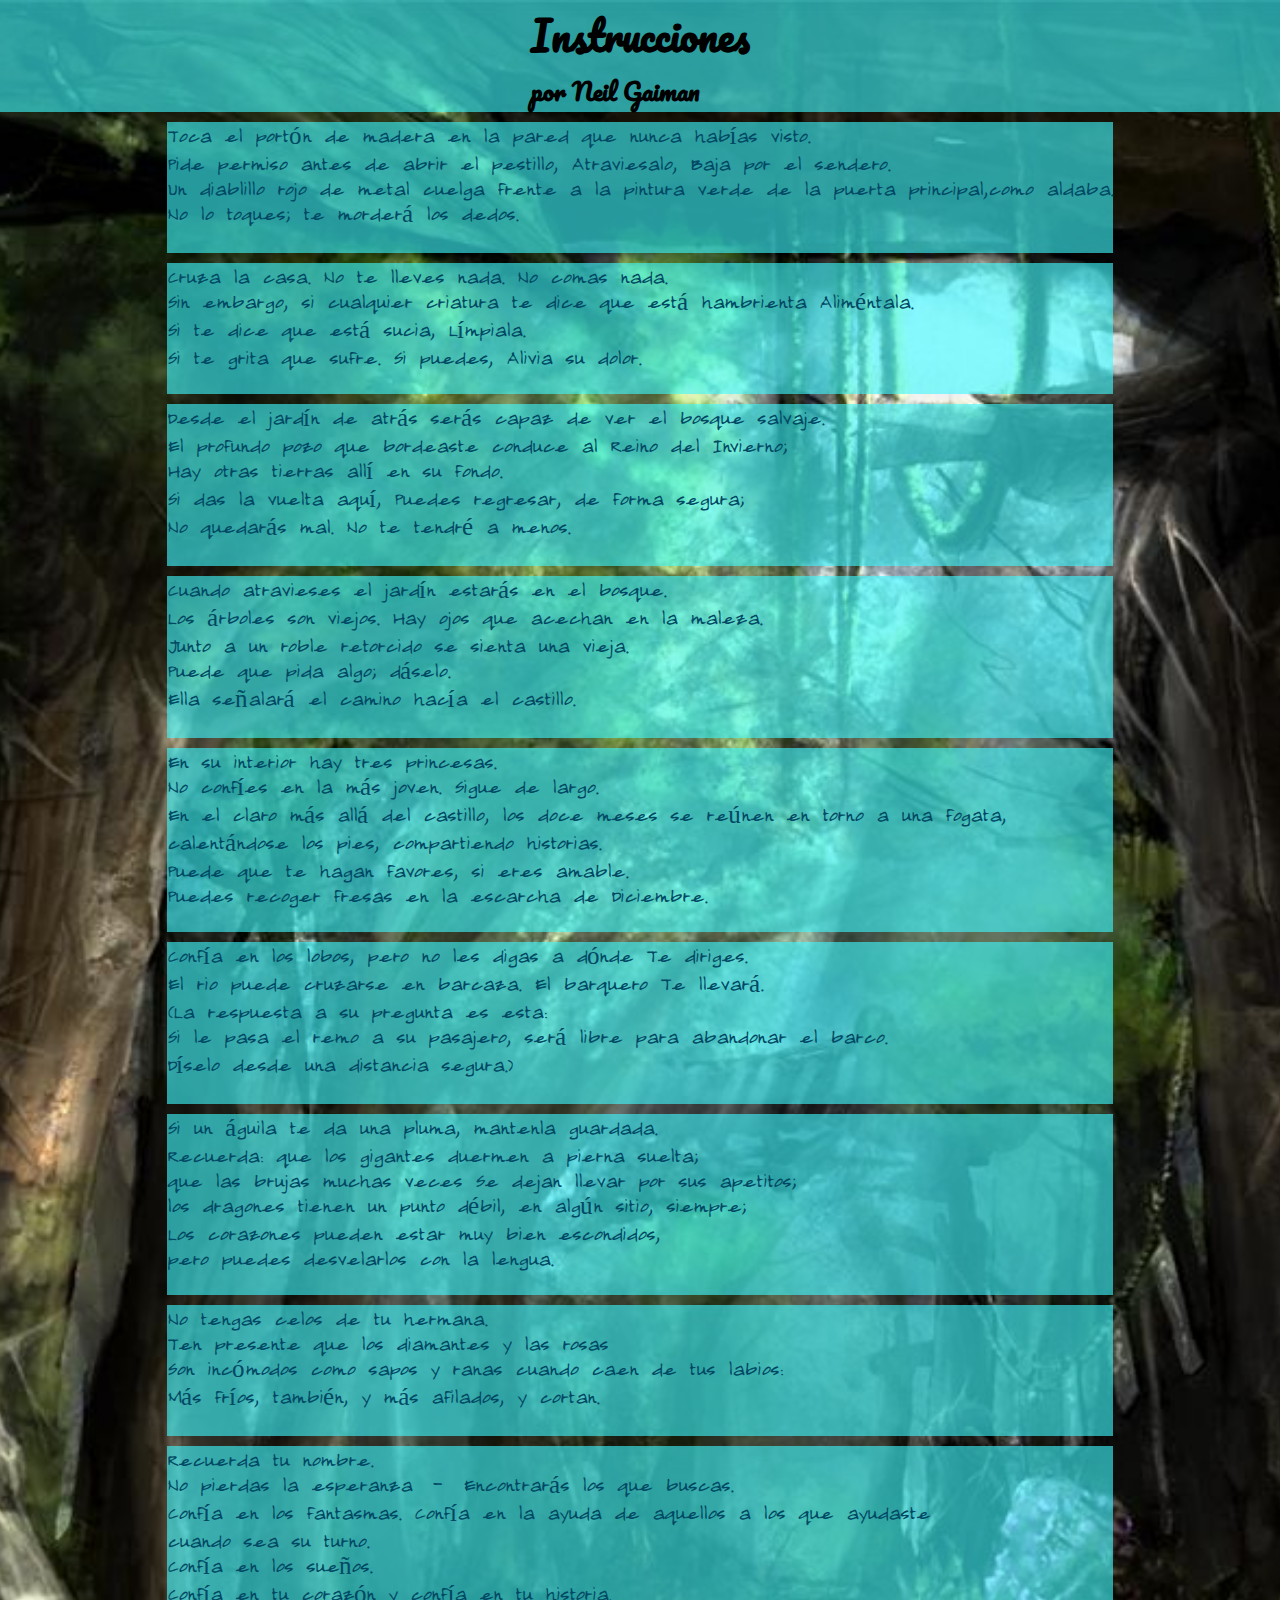
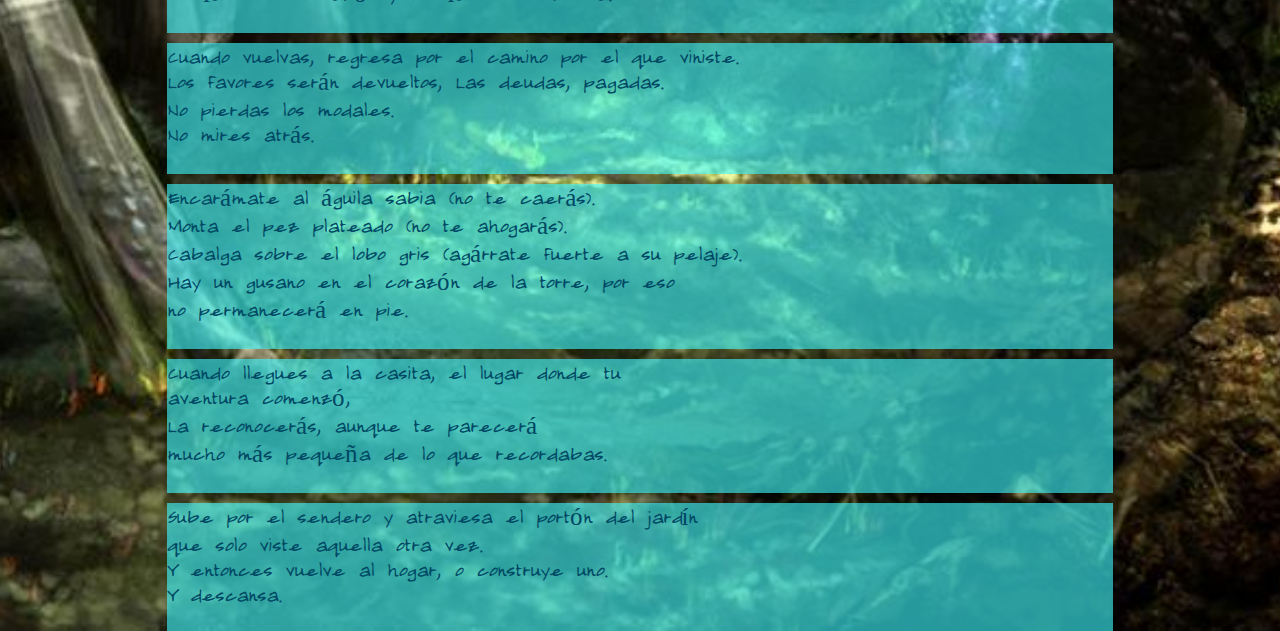
==== index.html @ 43f5af17 "Añade practica dos" ====
<!DOCTYPE html>
<html lang="es">
<head>
    <meta charset="UTF-8">
    <meta http-equiv="X-UA-Compatible" content="IE=edge">
    <meta name="viewport" content="width=device-width, initial-scale=1.0">
    <link rel="stylesheet" type="text/css" href="assets/css/stylesheet.css">
    <title>Practica Dos</title>
</head>
<body>
    <header>
        <div id="tituloPoema">
            <h1>Instrucciones</h1>
            <h2> por Neil Gaiman</h2>
        </div>
    </header>
<main>
    <section>
        <article>
            <pre class="estrofa">
Toca el portón de madera en la pared que nunca habías visto.
Pide permiso antes de abrir el pestillo, Atraviesalo, Baja por el sendero.
Un diablillo rojo de metal cuelga frente a la pintura verde de la puerta principal,como aldaba.
No lo toques; te morderá los dedos.
            </pre>
            <pre class="estrofa">
Cruza la casa. No te lleves nada. No comas nada.
Sin embargo, si cualquier criatura te dice que está hambrienta Aliméntala.
Si te dice que está sucia, Límpiala.
Si te grita que sufre. Si puedes, Alivia su dolor.
            </pre>
            <pre class="estrofa">
Desde el jardín de atrás serás capaz de ver el bosque salvaje.
El profundo pozo que bordeaste conduce al Reino del Invierno;
Hay otras tierras allí en su fondo.
Si das la vuelta aquí, Puedes regresar, de forma segura;
No quedarás mal. No te tendré a menos.
            </pre>
            <pre class="estrofa">
Cuando atravieses el jardín estarás en el bosque.
Los árboles son viejos. Hay ojos que acechan en la maleza.
Junto a un roble retorcido se sienta una vieja. 
Puede que pida algo; dáselo. 
Ella señalará el camino hacía el castillo.
            </pre>
            <pre class="estrofa">
En su interior hay tres princesas.
No confíes en la más joven. Sigue de largo.
En el claro más allá del castillo, los doce meses se reúnen en torno a una fogata,
calentándose los pies, compartiendo historias.
Puede que te hagan favores, si eres amable.
Puedes recoger fresas en la escarcha de Diciembre.
            </pre>
            <pre class="estrofa">
Confía en los lobos, pero no les digas a dónde Te diriges.
El rio puede cruzarse en barcaza. El barquero Te llevará.
(La respuesta a su pregunta es esta:
Si le pasa el remo a su pasajero, será libre para abandonar el barco.
Díselo desde una distancia segura.)
            </pre>
            <pre class="estrofa">
Si un águila te da una pluma, mantenla guardada.
Recuerda: que los gigantes duermen a pierna suelta; 
que las brujas muchas veces Se dejan llevar por sus apetitos;
los dragones tienen un punto débil, en algún sitio, siempre;
Los corazones pueden estar muy bien escondidos,
pero puedes desvelarlos con la lengua.
            </pre>
            <pre class="estrofa">
No tengas celos de tu hermana.
Ten presente que los diamantes y las rosas
Son incómodos como sapos y ranas cuando caen de tus labios:
Más fríos, también, y más afilados, y cortan.
            </pre>
            <pre class="estrofa">
Recuerda tu nombre.
No pierdas la esperanza – Encontrarás los que buscas.
Confía en los fantasmas. Confía en la ayuda de aquellos a los que ayudaste
cuando sea su turno.
Confía en los sueños.
Confía en tu corazón y confía en tu historia.
            </pre>
            <pre class="estrofa">
Cuando vuelvas, regresa por el camino por el que viniste.
Los favores serán devueltos, Las deudas, pagadas.
No pierdas los modales.
No mires atrás.
            </pre>
            <pre class="estrofa">
Encarámate al águila sabia (no te caerás).
Monta el pez plateado (no te ahogarás).
Cabalga sobre el lobo gris (agárrate fuerte a su pelaje).
Hay un gusano en el corazón de la torre, por eso
no permanecerá en pie.
            </pre>
            <pre class="estrofa">
Cuando llegues a la casita, el lugar donde tu
aventura comenzó,
La reconocerás, aunque te parecerá
mucho más pequeña de lo que recordabas.
            </pre>
            <pre class="estrofa">
Sube por el sendero y atraviesa el portón del jardín
que solo viste aquella otra vez.
Y entonces vuelve al hogar, o construye uno.
Y descansa.
            </pre>
        </article>
    </section>

</main>
   <audio autoplay src="assets/audio/fantasy background.mp3">
   </audio> 
</body>
</html>
---- assets/css/stylesheet.css ----
@import url('https://fonts.googleapis.com/css2?family=Long+Cang&family=Pacifico&display=swap');
/*Fuentes
    font-family: 'Long Cang', cursive;

    font-family: 'Pacifico', cursive;
*/
*{
    padding: 0;
    margin: 0;
    box-sizing: border-box;
}

body{
    background-image: url(../background_forest.jpg);
    background-size: cover;
    background-repeat: no-repeat;
    background-position: center;
    
}

header{
    height: auto;
    display: flex;
    flex-direction: column;
    align-items: center;
    background-color: rgba(61, 249, 255, 0.616);
}

h1, h2{
    font-family: 'Pacifico', cursive;
}

h1{
    font-size: 40px;
}

pre{
    font-family: 'Long Cang', cursive;
    font-size: larger;
}

main{
    padding: 0 80px 0 80px;
    display: flex;
    flex-direction: column;
    align-items: center;
}

article{
}

.estrofa{
    font-size: 25px;
    color: rgb(0, 72, 100);
    margin-top: 10px;
    background-color: rgba(61, 249, 255, 0.616) ;
    height: auto;
    
}
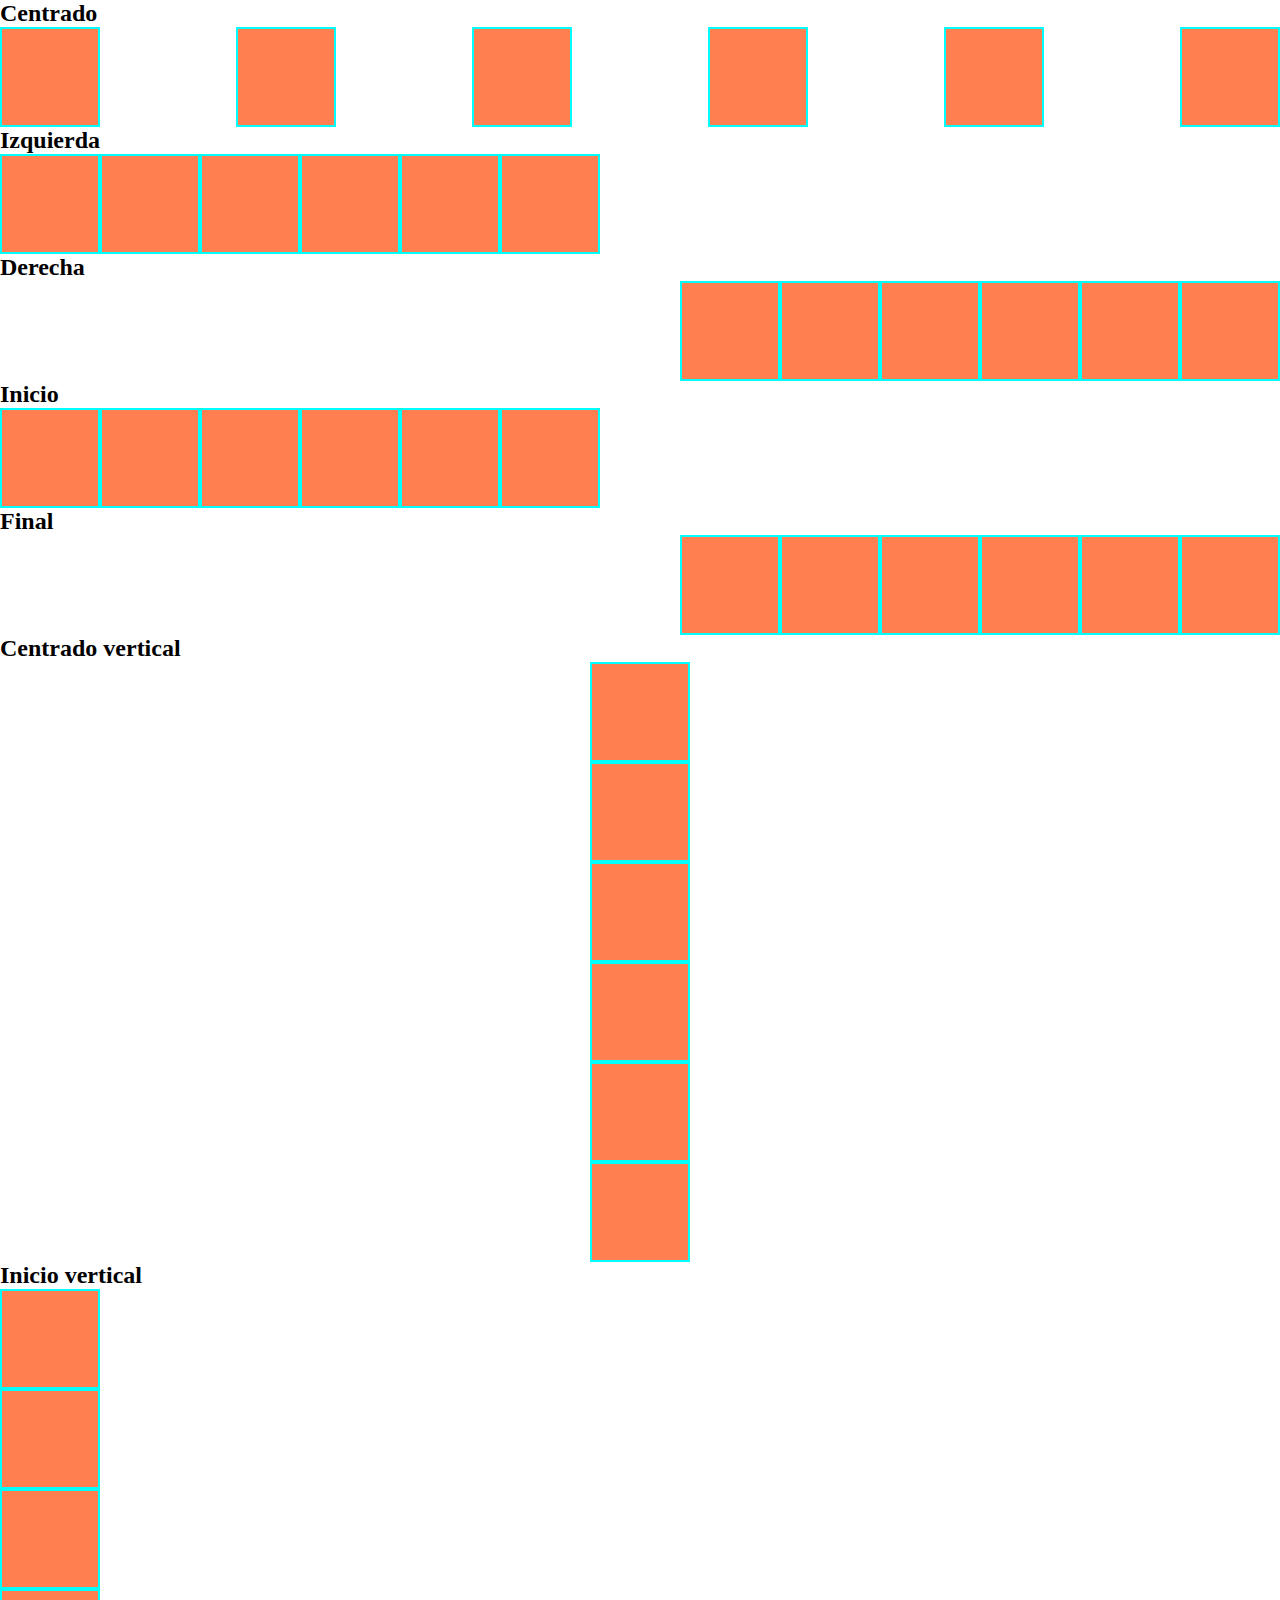
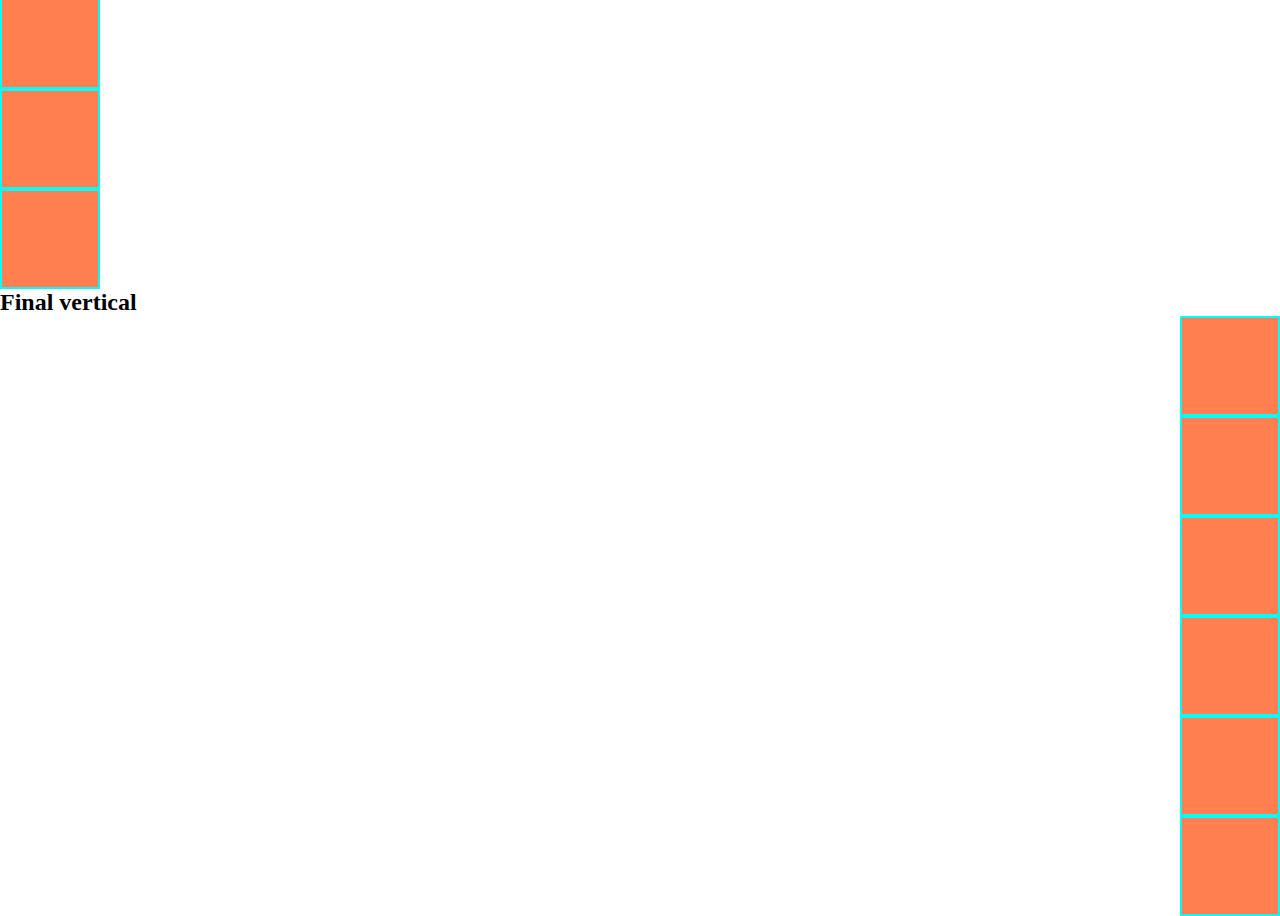
==== commit 30e25b80: "Añade practica tres" ====
--- a/index.html
+++ b/index.html
@@ -1,115 +1,84 @@
 <!DOCTYPE html>
-<html lang="es">
+<html lang="en">
 <head>
     <meta charset="UTF-8">
     <meta http-equiv="X-UA-Compatible" content="IE=edge">
     <meta name="viewport" content="width=device-width, initial-scale=1.0">
     <link rel="stylesheet" type="text/css" href="assets/css/stylesheet.css">
-    <title>Practica Dos</title>
+    <title>Document</title>
 </head>
 <body>
-    <header>
-        <div id="tituloPoema">
-            <h1>Instrucciones</h1>
-            <h2> por Neil Gaiman</h2>
-        </div>
-    </header>
-<main>
-    <section>
-        <article>
-            <pre class="estrofa">
-Toca el portón de madera en la pared que nunca habías visto.
-Pide permiso antes de abrir el pestillo, Atraviesalo, Baja por el sendero.
-Un diablillo rojo de metal cuelga frente a la pintura verde de la puerta principal,como aldaba.
-No lo toques; te morderá los dedos.
-            </pre>
-            <pre class="estrofa">
-Cruza la casa. No te lleves nada. No comas nada.
-Sin embargo, si cualquier criatura te dice que está hambrienta Aliméntala.
-Si te dice que está sucia, Límpiala.
-Si te grita que sufre. Si puedes, Alivia su dolor.
-            </pre>
-            <pre class="estrofa">
-Desde el jardín de atrás serás capaz de ver el bosque salvaje.
-El profundo pozo que bordeaste conduce al Reino del Invierno;
-Hay otras tierras allí en su fondo.
-Si das la vuelta aquí, Puedes regresar, de forma segura;
-No quedarás mal. No te tendré a menos.
-            </pre>
-            <pre class="estrofa">
-Cuando atravieses el jardín estarás en el bosque.
-Los árboles son viejos. Hay ojos que acechan en la maleza.
-Junto a un roble retorcido se sienta una vieja. 
-Puede que pida algo; dáselo. 
-Ella señalará el camino hacía el castillo.
-            </pre>
-            <pre class="estrofa">
-En su interior hay tres princesas.
-No confíes en la más joven. Sigue de largo.
-En el claro más allá del castillo, los doce meses se reúnen en torno a una fogata,
-calentándose los pies, compartiendo historias.
-Puede que te hagan favores, si eres amable.
-Puedes recoger fresas en la escarcha de Diciembre.
-            </pre>
-            <pre class="estrofa">
-Confía en los lobos, pero no les digas a dónde Te diriges.
-El rio puede cruzarse en barcaza. El barquero Te llevará.
-(La respuesta a su pregunta es esta:
-Si le pasa el remo a su pasajero, será libre para abandonar el barco.
-Díselo desde una distancia segura.)
-            </pre>
-            <pre class="estrofa">
-Si un águila te da una pluma, mantenla guardada.
-Recuerda: que los gigantes duermen a pierna suelta; 
-que las brujas muchas veces Se dejan llevar por sus apetitos;
-los dragones tienen un punto débil, en algún sitio, siempre;
-Los corazones pueden estar muy bien escondidos,
-pero puedes desvelarlos con la lengua.
-            </pre>
-            <pre class="estrofa">
-No tengas celos de tu hermana.
-Ten presente que los diamantes y las rosas
-Son incómodos como sapos y ranas cuando caen de tus labios:
-Más fríos, también, y más afilados, y cortan.
-            </pre>
-            <pre class="estrofa">
-Recuerda tu nombre.
-No pierdas la esperanza – Encontrarás los que buscas.
-Confía en los fantasmas. Confía en la ayuda de aquellos a los que ayudaste
-cuando sea su turno.
-Confía en los sueños.
-Confía en tu corazón y confía en tu historia.
-            </pre>
-            <pre class="estrofa">
-Cuando vuelvas, regresa por el camino por el que viniste.
-Los favores serán devueltos, Las deudas, pagadas.
-No pierdas los modales.
-No mires atrás.
-            </pre>
-            <pre class="estrofa">
-Encarámate al águila sabia (no te caerás).
-Monta el pez plateado (no te ahogarás).
-Cabalga sobre el lobo gris (agárrate fuerte a su pelaje).
-Hay un gusano en el corazón de la torre, por eso
-no permanecerá en pie.
-            </pre>
-            <pre class="estrofa">
-Cuando llegues a la casita, el lugar donde tu
-aventura comenzó,
-La reconocerás, aunque te parecerá
-mucho más pequeña de lo que recordabas.
-            </pre>
-            <pre class="estrofa">
-Sube por el sendero y atraviesa el portón del jardín
-que solo viste aquella otra vez.
-Y entonces vuelve al hogar, o construye uno.
-Y descansa.
-            </pre>
-        </article>
+    <h2>Centrado</h2>
+    <section class="flex flex-content flex-center">
+        <div class="box"></div>
+        <div class="box"></div>
+        <div class="box"></div>
+        <div class="box"></div>
+        <div class="box"></div>
+        <div class="box"></div>
     </section>
-
-</main>
-   <audio autoplay src="assets/audio/fantasy background.mp3">
-   </audio> 
+    <h2>Izquierda</h2>
+    <section class="flex flex-content flex-left">
+        <div class="box"></div>
+        <div class="box"></div>
+        <div class="box"></div>
+        <div class="box"></div>
+        <div class="box"></div>
+        <div class="box"></div>
+    </section>    
+    <h2>Derecha</h2>
+    <section class="flex flex-content flex-right">
+        <div class="box"></div>
+        <div class="box"></div>
+        <div class="box"></div>
+        <div class="box"></div>
+        <div class="box"></div>
+        <div class="box"></div>
+    </section>   
+    <h2>Inicio</h2>
+    <section class="flex flex-content flex-start">
+        <div class="box"></div>
+        <div class="box"></div>
+        <div class="box"></div>
+        <div class="box"></div>
+        <div class="box"></div>
+        <div class="box"></div>
+    </section>  
+    <h2>Final</h2>
+    <section class="flex flex-content flex-end">
+        <div class="box"></div>
+        <div class="box"></div>
+        <div class="box"></div>
+        <div class="box"></div>
+        <div class="box"></div>
+        <div class="box"></div>
+    </section>
+    <h2>Centrado vertical</h2>
+    <section class="flex flex-column align-center">
+        <div class="box"></div>
+        <div class="box"></div>
+        <div class="box"></div>
+        <div class="box"></div>
+        <div class="box"></div>
+        <div class="box"></div>
+    </section> 
+    <h2>Inicio vertical</h2>
+    <section class="flex flex-column aling-start">
+        <div class="box"></div>
+        <div class="box"></div>
+        <div class="box"></div>
+        <div class="box"></div>
+        <div class="box"></div>
+        <div class="box"></div>
+    </section>  
+    <h2>Final vertical</h2>
+    <section class="flex flex-column align-end">
+        <div class="box"></div>
+        <div class="box"></div>
+        <div class="box"></div>
+        <div class="box"></div>
+        <div class="box"></div>
+        <div class="box"></div>
+    </section>                   
 </body>
 </html>--- a/assets/css/stylesheet.css
+++ b/assets/css/stylesheet.css
@@ -1,61 +1,65 @@
-@import url('https://fonts.googleapis.com/css2?family=Long+Cang&family=Pacifico&display=swap');
-/*Fuentes
-    font-family: 'Long Cang', cursive;
-
-    font-family: 'Pacifico', cursive;
-*/
 *{
     padding: 0;
     margin: 0;
     box-sizing: border-box;
 }
 
-body{
-    background-image: url(../background_forest.jpg);
-    background-size: cover;
-    background-repeat: no-repeat;
-    background-position: center;
-    
+.container{
+    width: 100%;
+    height: auto;
+    margin-top: 20px;
+}   
+
+.flex{
+    display: flex;
 }
 
-header{
-    height: auto;
-    display: flex;
-    flex-direction: column;
-    align-items: center;
-    background-color: rgba(61, 249, 255, 0.616);
+.flex-content{
+    flex-direction: row;
 }
 
-h1, h2{
-    font-family: 'Pacifico', cursive;
+.flex-column{
+    flex-direction: column;
 }
 
-h1{
-    font-size: 40px;
+/*alineacion horizontal*/
+
+.flex-center{
+    justify-content: space-between;
 }
 
-pre{
-    font-family: 'Long Cang', cursive;
-    font-size: larger;
+.flex-right{
+    justify-content: right;
 }
 
-main{
-    padding: 0 80px 0 80px;
-    display: flex;
-    flex-direction: column;
+.flex-left{
+    justify-content: left;
+}
+
+.flex-start{
+    justify-content: start;
+}
+
+.flex-end{
+    justify-content: end;
+}
+
+/*alineacion vertical*/
+.aling-start{
+    align-items: flex-start;
+}
+
+.align-end{
+    align-items: flex-end;
+}
+
+.align-center{
     align-items: center;
 }
 
-article{
+.box{
+    width: 100px;
+    height: 100px;
+    border: cyan 2px solid;
+    background-color: coral;
 }
-
-.estrofa{
-    font-size: 25px;
-    color: rgb(0, 72, 100);
-    margin-top: 10px;
-    background-color: rgba(61, 249, 255, 0.616) ;
-    height: auto;
-    
-}
-
-
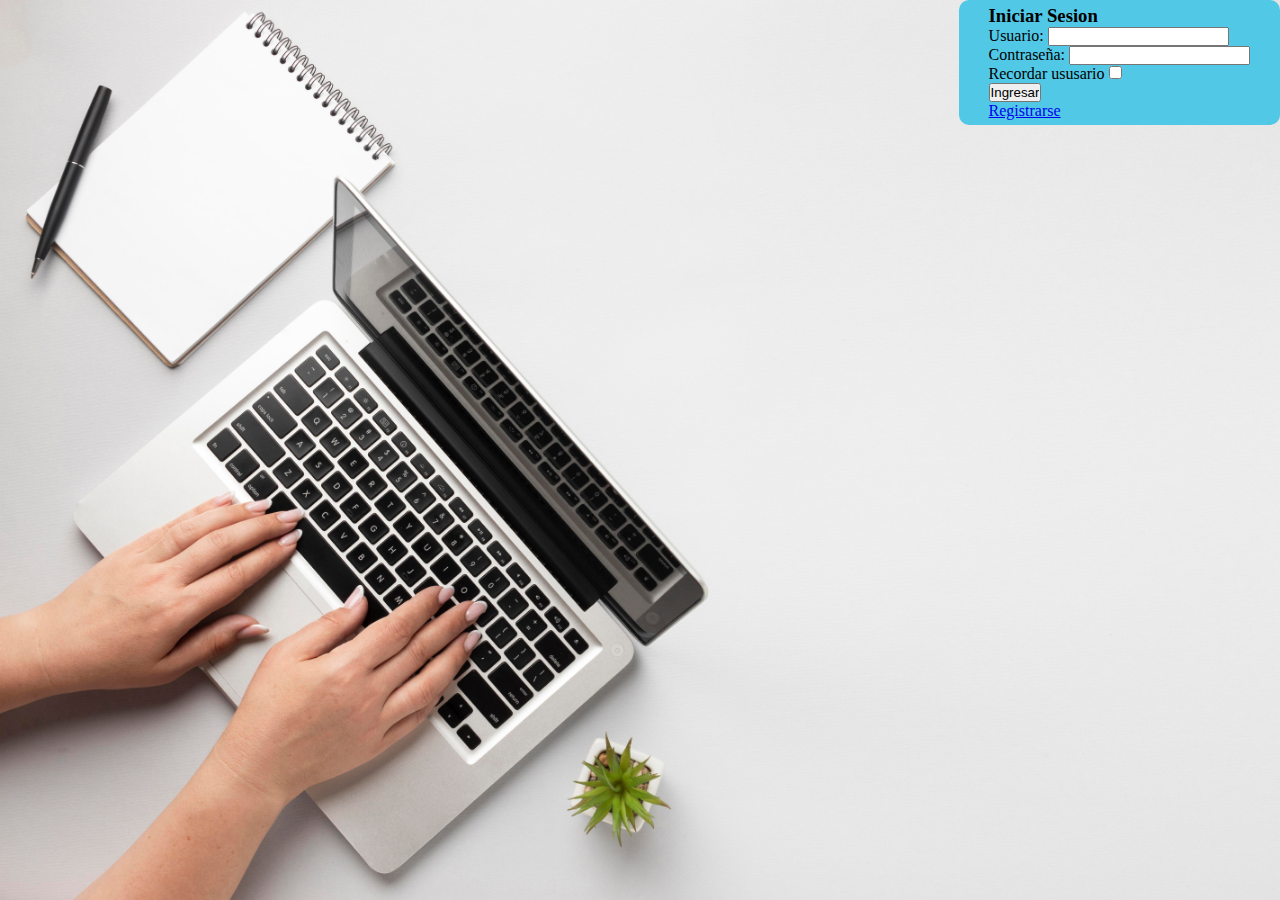
==== commit fe87de72: "Añade practica cuatro" ====
--- a/index.html
+++ b/index.html
@@ -1,84 +1,27 @@
 <!DOCTYPE html>
-<html lang="en">
+<html lang="es">
 <head>
     <meta charset="UTF-8">
     <meta http-equiv="X-UA-Compatible" content="IE=edge">
-    <meta name="viewport" content="width=device-width, initial-scale=1.0">
+    <meta name="viewport" content="width=<device-width>, initial-scale=1.0">
     <link rel="stylesheet" type="text/css" href="assets/css/stylesheet.css">
     <title>Document</title>
 </head>
 <body>
-    <h2>Centrado</h2>
-    <section class="flex flex-content flex-center">
-        <div class="box"></div>
-        <div class="box"></div>
-        <div class="box"></div>
-        <div class="box"></div>
-        <div class="box"></div>
-        <div class="box"></div>
-    </section>
-    <h2>Izquierda</h2>
-    <section class="flex flex-content flex-left">
-        <div class="box"></div>
-        <div class="box"></div>
-        <div class="box"></div>
-        <div class="box"></div>
-        <div class="box"></div>
-        <div class="box"></div>
-    </section>    
-    <h2>Derecha</h2>
-    <section class="flex flex-content flex-right">
-        <div class="box"></div>
-        <div class="box"></div>
-        <div class="box"></div>
-        <div class="box"></div>
-        <div class="box"></div>
-        <div class="box"></div>
-    </section>   
-    <h2>Inicio</h2>
-    <section class="flex flex-content flex-start">
-        <div class="box"></div>
-        <div class="box"></div>
-        <div class="box"></div>
-        <div class="box"></div>
-        <div class="box"></div>
-        <div class="box"></div>
-    </section>  
-    <h2>Final</h2>
-    <section class="flex flex-content flex-end">
-        <div class="box"></div>
-        <div class="box"></div>
-        <div class="box"></div>
-        <div class="box"></div>
-        <div class="box"></div>
-        <div class="box"></div>
-    </section>
-    <h2>Centrado vertical</h2>
-    <section class="flex flex-column align-center">
-        <div class="box"></div>
-        <div class="box"></div>
-        <div class="box"></div>
-        <div class="box"></div>
-        <div class="box"></div>
-        <div class="box"></div>
-    </section> 
-    <h2>Inicio vertical</h2>
-    <section class="flex flex-column aling-start">
-        <div class="box"></div>
-        <div class="box"></div>
-        <div class="box"></div>
-        <div class="box"></div>
-        <div class="box"></div>
-        <div class="box"></div>
-    </section>  
-    <h2>Final vertical</h2>
-    <section class="flex flex-column align-end">
-        <div class="box"></div>
-        <div class="box"></div>
-        <div class="box"></div>
-        <div class="box"></div>
-        <div class="box"></div>
-        <div class="box"></div>
-    </section>                   
+    <div id="iniciar" class="flex flex-column align-end">
+    <div class="container">
+        <h3>Iniciar Sesion</h3>
+        <form>
+            <label for="usuario">Usuario: </label>
+            <input type="text" name="usuario" id="usuario"><br>
+            <label for="contrasena">Contraseña: </label>
+            <input type="password" name="contrasena" id="contrasena"><br>
+            <label for="recordar">Recordar ususario</label>
+            <input type="checkbox" name="recordar" id="recordar" value="yes"><br>
+            <input type="submit" value="Ingresar"><br>
+            <p><a href="register.html">Registrarse</a></p>
+        </form>
+    </div>
+    </div>
 </body>
 </html>--- a/assets/css/stylesheet.css
+++ b/assets/css/stylesheet.css
@@ -4,17 +4,25 @@
     box-sizing: border-box;
 }
 
+#iniciar{
+    width: 100vw;
+    height: 100vh;
+    background-image: url(../img/top-view-person-writing-laptop-with-copy-space.jpg);
+    background-size: cover;
+}
+
 .container{
-    width: 100%;
+    background-color: rgb(81, 200, 230);
     height: auto;
-    margin-top: 20px;
-}   
-
+    width: max-content;
+    padding: 5px 30px 5px 30px;
+    border-radius: 10px;
+}
 .flex{
     display: flex;
 }
 
-.flex-content{
+.flex-row{
     flex-direction: row;
 }
 
@@ -55,11 +63,4 @@
 
 .align-center{
     align-items: center;
-}
-
-.box{
-    width: 100px;
-    height: 100px;
-    border: cyan 2px solid;
-    background-color: coral;
-}
+}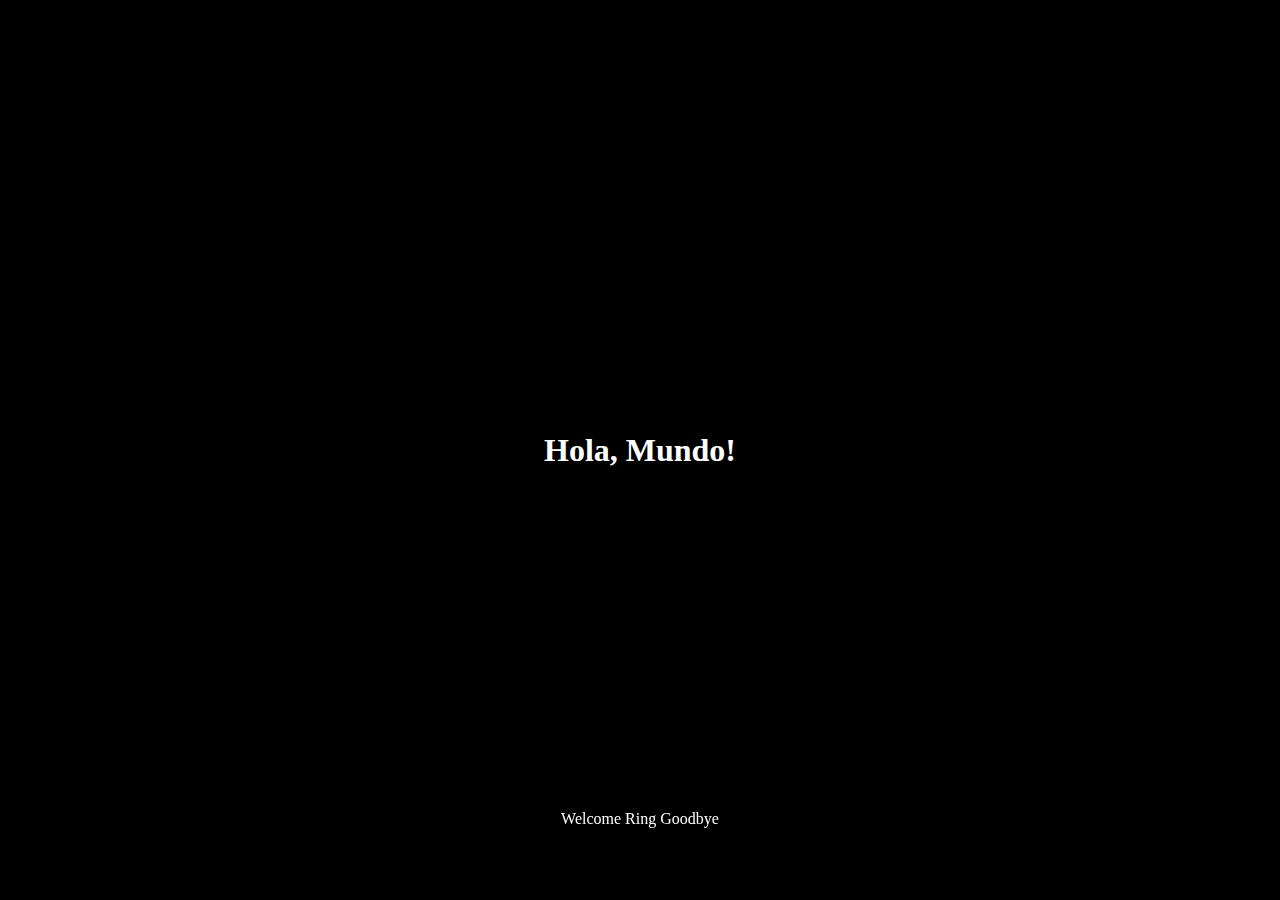
==== commit b3aa5f1f: "Añade practica cinco" ====
--- a/index.html
+++ b/index.html
@@ -1,27 +1,28 @@
 <!DOCTYPE html>
-<html lang="es">
+<html lang="en">
 <head>
     <meta charset="UTF-8">
     <meta http-equiv="X-UA-Compatible" content="IE=edge">
-    <meta name="viewport" content="width=<device-width>, initial-scale=1.0">
+    <meta name="viewport" content="width=device-width, initial-scale=1.0">
     <link rel="stylesheet" type="text/css" href="assets/css/stylesheet.css">
     <title>Document</title>
 </head>
 <body>
-    <div id="iniciar" class="flex flex-column align-end">
-    <div class="container">
-        <h3>Iniciar Sesion</h3>
-        <form>
-            <label for="usuario">Usuario: </label>
-            <input type="text" name="usuario" id="usuario"><br>
-            <label for="contrasena">Contraseña: </label>
-            <input type="password" name="contrasena" id="contrasena"><br>
-            <label for="recordar">Recordar ususario</label>
-            <input type="checkbox" name="recordar" id="recordar" value="yes"><br>
-            <input type="submit" value="Ingresar"><br>
-            <p><a href="register.html">Registrarse</a></p>
-        </form>
-    </div>
-    </div>
+    <main>
+        <section id="wellcomeSection">
+            <h1><span id="wellcomeH1-1">Hola, </span><span id="wellcomeH1-2">Mundo!</span></h1>
+        </section>
+        <section id="ring">
+            <div id="color"></div>
+            <div id="static"></div>
+        </section>
+    </main>
+    <nav>
+        <ul>
+            <li><a href="#wellcomeSection">Welcome</a></li>
+            <li><a href="#ring">Ring</a></li>
+            <li><a href="">Goodbye</a></li>
+        </ul>
+    </nav>
 </body>
 </html>--- a/assets/css/stylesheet.css
+++ b/assets/css/stylesheet.css
@@ -1,66 +1,90 @@
 *{
+    margin: 0;
     padding: 0;
-    margin: 0;
     box-sizing: border-box;
 }
 
-#iniciar{
+html{
+    scroll-behavior: smooth;
+}
+
+body{
+    overflow: hidden;
+}
+
+nav{
+    top: 90%;
+    width: 100%;
+    position: fixed;
+    z-index: 999999;
+    display: flex;
+    flex-direction: row;
+    justify-content: center;
+    align-items: center;
+}
+
+nav ul li{
+    display: inline-block;
+    list-style: none;
+}
+
+nav ul a {
+    color: white;
+    text-decoration: none;
+}
+main{
+    width: 300vw;
+    height: 100vh;
+    display: flex;
+    flex-direction: row;
+    overflow: hidden;
+}
+
+section{
     width: 100vw;
     height: 100vh;
-    background-image: url(../img/top-view-person-writing-laptop-with-copy-space.jpg);
-    background-size: cover;
+    background-color: black;
+    color: white;
+    display: flex;
+    flex-direction: column;
+    justify-content: center;
+    align-items: center;
 }
 
-.container{
-    background-color: rgb(81, 200, 230);
-    height: auto;
-    width: max-content;
-    padding: 5px 30px 5px 30px;
-    border-radius: 10px;
-}
-.flex{
-    display: flex;
+#wellcomeSection{
+    animation: sectionWellcome 2s;
 }
 
-.flex-row{
-    flex-direction: row;
+#wellcomeH1-1{
+    animation: wellcomeMessage 2s 3s;
 }
 
-.flex-column{
-    flex-direction: column;
+#wellcomeH1-2{
+    animation: wellcomeMessage 2s 4s;
 }
 
-/*alineacion horizontal*/
-
-.flex-center{
-    justify-content: space-between;
+#color{
+    width: 300px;
+    height: 300px;
+    background-image: linear-gradient(#87b046, #e38929, #ba2211, #1176ba, #1411ba);
 }
 
-.flex-right{
-    justify-content: right;
+@keyframes sectionWellcome{
+    from{
+        background-color: transparent;
+        height: 0vh;
+    }
+    to{
+        background-color: black;
+        height: 100vh;
+    }
 }
 
-.flex-left{
-    justify-content: left;
-}
-
-.flex-start{
-    justify-content: start;
-}
-
-.flex-end{
-    justify-content: end;
-}
-
-/*alineacion vertical*/
-.aling-start{
-    align-items: flex-start;
-}
-
-.align-end{
-    align-items: flex-end;
-}
-
-.align-center{
-    align-items: center;
+@keyframes wellcomeMessage{
+    from{
+        display: none;
+    }
+    to{
+        display: block;
+    }
 }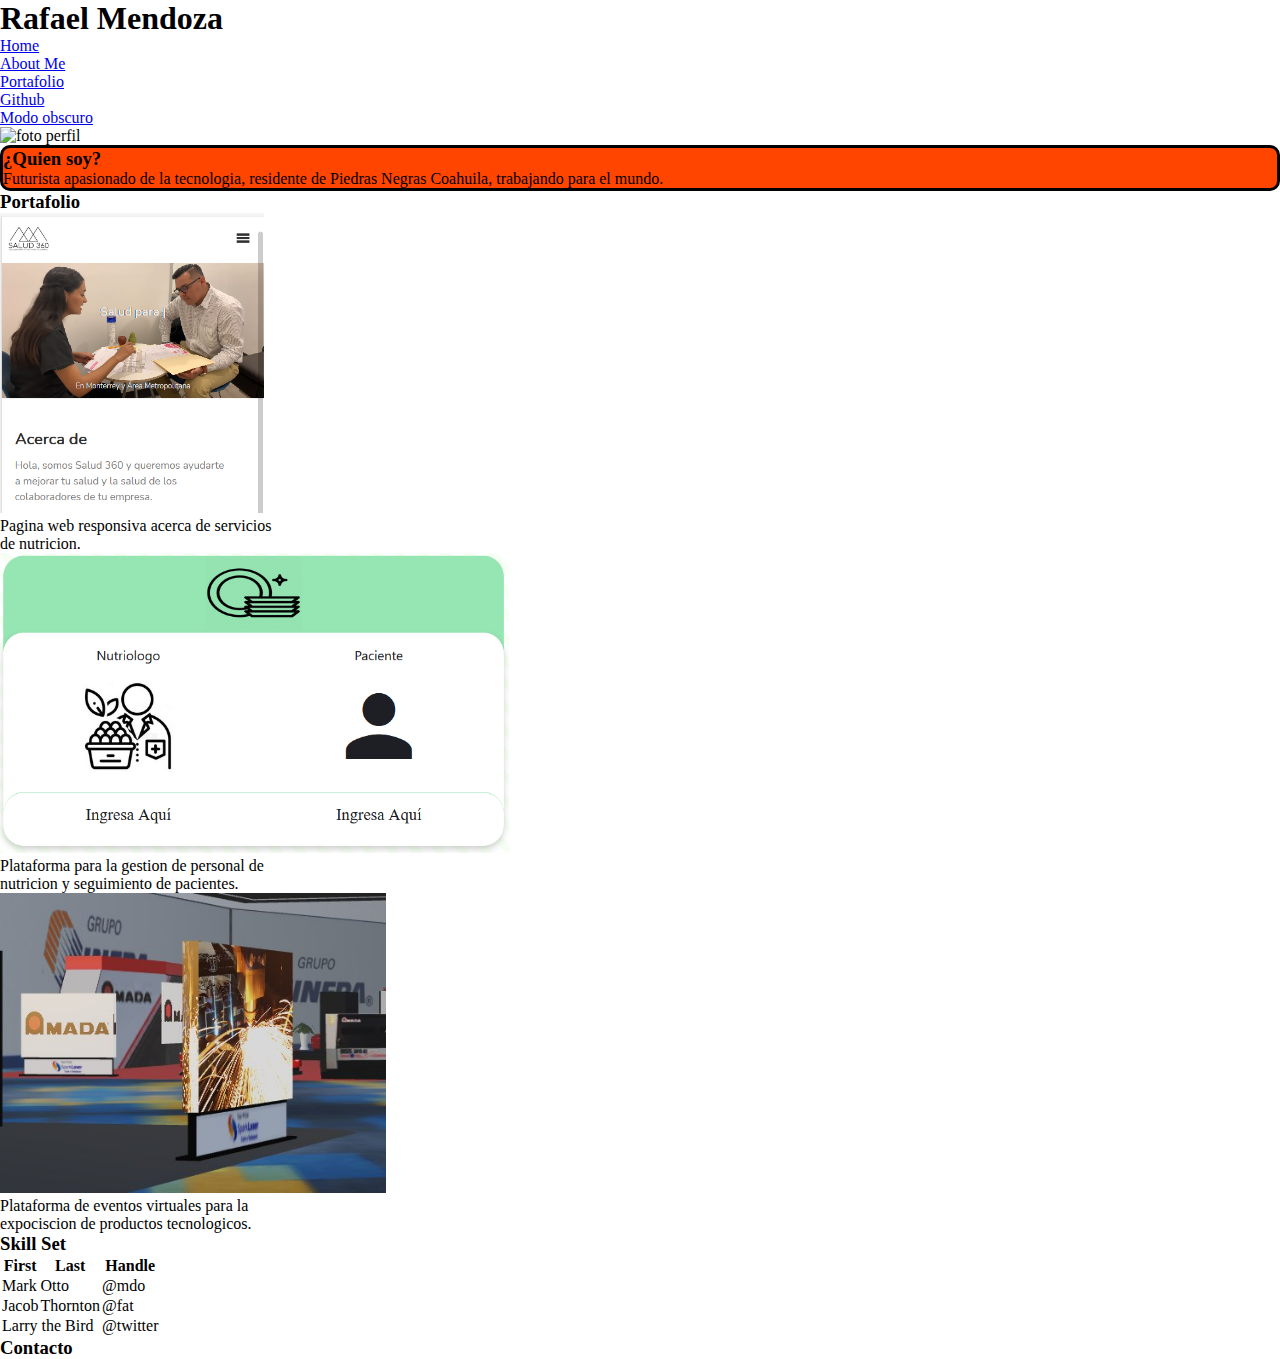
==== commit 1693177e: "Añade practica siete" ====
--- a/index.html
+++ b/index.html
@@ -4,25 +4,134 @@
     <meta charset="UTF-8">
     <meta http-equiv="X-UA-Compatible" content="IE=edge">
     <meta name="viewport" content="width=device-width, initial-scale=1.0">
-    <link rel="stylesheet" type="text/css" href="assets/css/stylesheet.css">
-    <title>Document</title>
+    <link rel="stylesheet" href="https://cdn.jsdelivr.net/npm/bootstrap@4.6.0/dist/css/bootstrap.min.css" integrity="sha384-B0vP5xmATw1+K9KRQjQERJvTumQW0nPEzvF6L/Z6nronJ3oUOFUFpCjEUQouq2+l" crossorigin="anonymous">
+    <link rel="stylesheet" href="assets/css/stylesheet.css">
+    <title>Portafolio Boostrap</title>
 </head>
 <body>
-    <main>
-        <section id="wellcomeSection">
-            <h1><span id="wellcomeH1-1">Hola, </span><span id="wellcomeH1-2">Mundo!</span></h1>
-        </section>
-        <section id="ring">
-            <div id="color"></div>
-            <div id="static"></div>
-        </section>
-    </main>
-    <nav>
-        <ul>
-            <li><a href="#wellcomeSection">Welcome</a></li>
-            <li><a href="#ring">Ring</a></li>
-            <li><a href="">Goodbye</a></li>
-        </ul>
-    </nav>
+    <header>
+        <div class="container-fluid bg-light">
+            <div class="row">
+                <div class="col text-secondary">
+                    <h1>Rafael Mendoza</h1>
+                </div>
+                <div class="col d-flex justify-content-end">
+
+                  <ul class="nav">
+                    <li class="nav-item">
+                      <a class="nav-link active" href="#">Home</a>
+                    </li>
+                    <li class="nav-item">
+                      <a class="nav-link" href="#">About Me</a>
+                    </li>
+                    <li class="nav-item">
+                      <a class="nav-link" href="#">Portafolio</a>
+                    </li>
+                    <li class="nav-item">
+                      <a class="nav-link" href="#" >Github</a>
+                    </li>
+                    <li class="nav-item">
+                      <a class="nav-link" href="#">Modo obscuro</a>
+                    </li>
+                  </ul>
+                </div>
+            </div>
+        </div>
+    </header>
+
+    <div class="container-fluid" id="welcome">
+      <div class="row">
+        <div class="col" id="aboutMe">
+          <div id="profilePic">
+            <img src="assets/img/profile.jpg" alt="foto perfil" width="300px" height="auto">
+          </div>
+          <div id="frase">
+            <h3>¿Quien soy?</h3>
+            <p>Futurista apasionado de la tecnologia, residente de Piedras Negras Coahuila, trabajando para el mundo.</p>
+          </div>
+        </div>
+      </div>
+        
+    </div>
+
+    <div class="container-fluid">
+      <div class="row">
+        <div class="col">
+          <h3>Portafolio</h3>
+          <div class="row" id="imgPortafolio">
+            <div class="col">
+              <div class="card" style="width: 18rem;">
+                <img src="assets/img/web_1.PNG" class="card-img-top" alt="..." id="portafolio1">
+                <div class="card-body">
+                  <p class="card-text">Pagina web responsiva acerca de servicios de nutricion.</p>
+                </div>
+              </div>
+            </div>
+            <div class="col">
+              <div class="card" style="width: 18rem;">
+                <img src="assets/img/nutri_1.PNG" class="card-img-top" alt="..." id="portafolio2">
+                <div class="card-body">
+                  <p class="card-text">Plataforma para la gestion de personal de nutricion y seguimiento de pacientes.</p>
+                </div>
+              </div>
+            </div>
+            <div class="col">
+              <div class="card" style="width: 18rem;">
+                <img src="assets/img/fuse_1.jpg" class="card-img-top" alt="..." id="portafolio3">
+                <div class="card-body">
+                  <p class="card-text">Plataforma de eventos virtuales para la expociscion de productos tecnologicos.</p>
+                </div>
+              </div>
+            </div>
+          </div>
+        </div>
+      </div>
+    </div>
+
+    <div class="container-fluid">
+      <div class="row">
+        <div class="col">
+          <h3>Skill Set</h3>
+          <table class="table table-striped table-hover">
+            <thead>
+              <tr>
+                <th scope="col">First</th>
+                <th scope="col">Last</th>
+                <th scope="col">Handle</th>
+              </tr>
+            </thead>
+            <tbody>
+              <tr>
+                <td>Mark</td>
+                <td>Otto</td>
+                <td>@mdo</td>
+              </tr>
+              <tr>
+                <td>Jacob</td>
+                <td>Thornton</td>
+                <td>@fat</td>
+              </tr>
+              <tr>
+                <td colspan="2">Larry the Bird</td>
+                <td>@twitter</td>
+              </tr>
+            </tbody>
+          </table>
+        </div>
+      </div>
+    </div>
+
+    <div class="container-fluid">
+      <div class="row">
+        <div class="col">
+          <h3>Contacto</h3>
+        </div>
+      </div>
+    </div>
+
+    
+    <script src="https://code.jquery.com/jquery-3.5.1.slim.min.js" integrity="sha384-DfXdz2htPH0lsSSs5nCTpuj/zy4C+OGpamoFVy38MVBnE+IbbVYUew+OrCXaRkfj" crossorigin="anonymous"></script>
+    <script src="https://cdn.jsdelivr.net/npm/bootstrap@4.6.0/dist/js/bootstrap.bundle.min.js" integrity="sha384-Piv4xVNRyMGpqkS2by6br4gNJ7DXjqk09RmUpJ8jgGtD7zP9yug3goQfGII0yAns" crossorigin="anonymous"></script>    
+    <script src="assets/js/app.js"></script>
 </body>
 </html>--- a/assets/css/stylesheet.css
+++ b/assets/css/stylesheet.css
@@ -1,6 +1,6 @@
 *{
+    padding: 0;
     margin: 0;
-    padding: 0;
     box-sizing: border-box;
 }
 
@@ -8,83 +8,40 @@
     scroll-behavior: smooth;
 }
 
-body{
-    overflow: hidden;
+.nav a:hover{
+    background-color: rgb(34, 216, 216);
 }
 
-nav{
-    top: 90%;
-    width: 100%;
-    position: fixed;
-    z-index: 999999;
-    display: flex;
-    flex-direction: row;
-    justify-content: center;
-    align-items: center;
+
+
+#welcome{
+    background-image: url(../img/space_background.jpg);
+    background-size: cover;
+    background-repeat: no-repeat;
+    background-position: center;
+    background-attachment: fixed;
 }
 
-nav ul li{
-    display: inline-block;
-    list-style: none;
+#imgPortafolio img{
+height: 300px;
 }
 
-nav ul a {
-    color: white;
-    text-decoration: none;
-}
-main{
-    width: 300vw;
-    height: 100vh;
-    display: flex;
-    flex-direction: row;
-    overflow: hidden;
+#frase{
+    background-color: orangered;
+    border: 3px solid;
+    border-radius: 10px;
 }
 
-section{
-    width: 100vw;
-    height: 100vh;
-    background-color: black;
-    color: white;
-    display: flex;
-    flex-direction: column;
-    justify-content: center;
-    align-items: center;
+#portafolio1{
+    animation: pagWeb 10s infinite;
 }
 
-#wellcomeSection{
-    animation: sectionWellcome 2s;
+#portafolio2{
+
+    animation: ntrWeb 10s 3s infinite;
+
 }
 
-#wellcomeH1-1{
-    animation: wellcomeMessage 2s 3s;
+#portafolio3{
+    animation: fuse 10s 1s infinite;
 }
-
-#wellcomeH1-2{
-    animation: wellcomeMessage 2s 4s;
-}
-
-#color{
-    width: 300px;
-    height: 300px;
-    background-image: linear-gradient(#87b046, #e38929, #ba2211, #1176ba, #1411ba);
-}
-
-@keyframes sectionWellcome{
-    from{
-        background-color: transparent;
-        height: 0vh;
-    }
-    to{
-        background-color: black;
-        height: 100vh;
-    }
-}
-
-@keyframes wellcomeMessage{
-    from{
-        display: none;
-    }
-    to{
-        display: block;
-    }
-}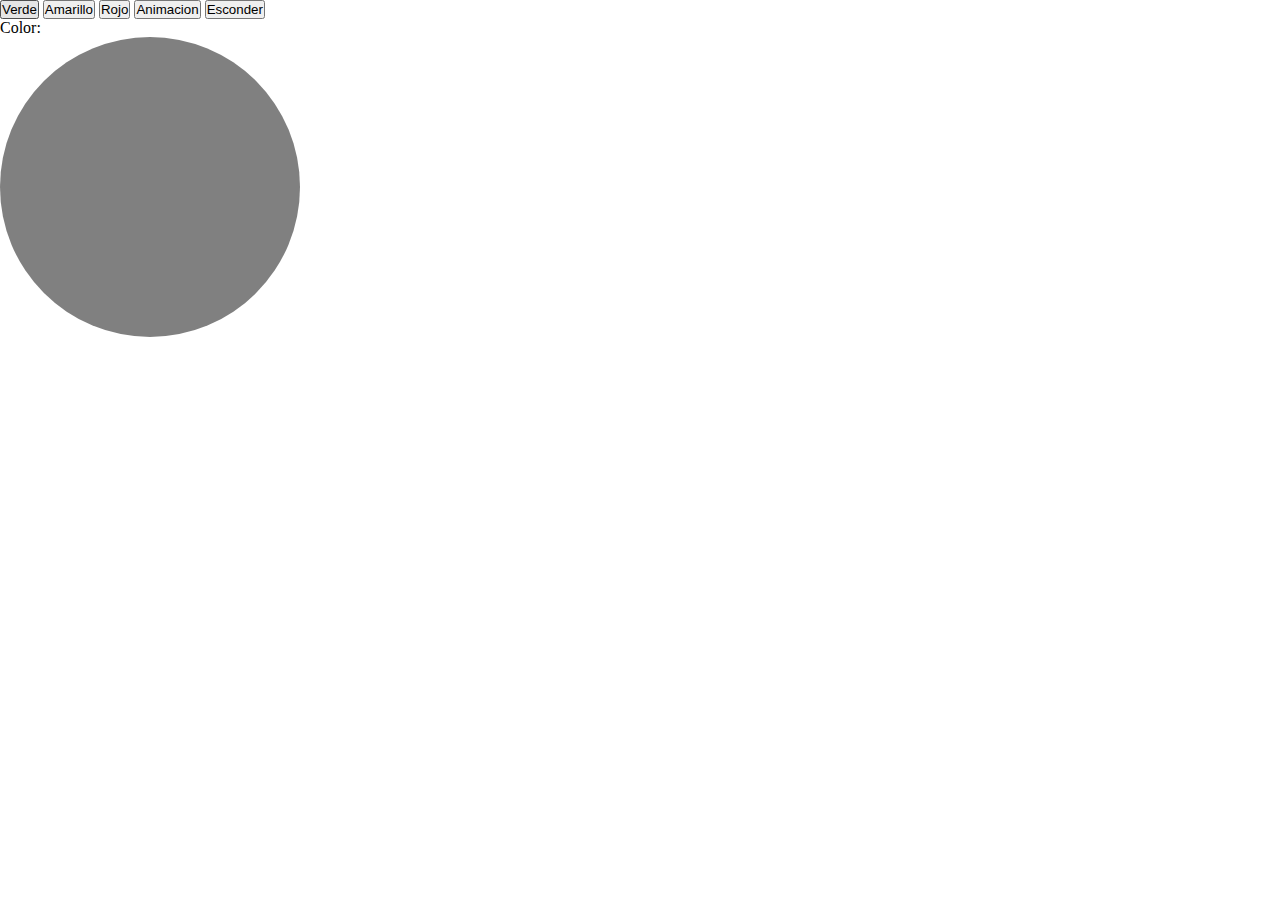
==== commit 5be41700: "Añade practica ocho" ====
--- a/index.html
+++ b/index.html
@@ -1,137 +1,39 @@
 <!DOCTYPE html>
 <html lang="en">
+ 
 <head>
     <meta charset="UTF-8">
     <meta http-equiv="X-UA-Compatible" content="IE=edge">
     <meta name="viewport" content="width=device-width, initial-scale=1.0">
     <link rel="stylesheet" href="https://cdn.jsdelivr.net/npm/bootstrap@4.6.0/dist/css/bootstrap.min.css" integrity="sha384-B0vP5xmATw1+K9KRQjQERJvTumQW0nPEzvF6L/Z6nronJ3oUOFUFpCjEUQouq2+l" crossorigin="anonymous">
-    <link rel="stylesheet" href="assets/css/stylesheet.css">
-    <title>Portafolio Boostrap</title>
+    <link rel="stylesheet" type="text/css" href="assets/css/stylesheet.css">
+    <title>Document</title>
 </head>
+ 
 <body>
-    <header>
-        <div class="container-fluid bg-light">
-            <div class="row">
-                <div class="col text-secondary">
-                    <h1>Rafael Mendoza</h1>
-                </div>
-                <div class="col d-flex justify-content-end">
-
-                  <ul class="nav">
-                    <li class="nav-item">
-                      <a class="nav-link active" href="#">Home</a>
-                    </li>
-                    <li class="nav-item">
-                      <a class="nav-link" href="#">About Me</a>
-                    </li>
-                    <li class="nav-item">
-                      <a class="nav-link" href="#">Portafolio</a>
-                    </li>
-                    <li class="nav-item">
-                      <a class="nav-link" href="#" >Github</a>
-                    </li>
-                    <li class="nav-item">
-                      <a class="nav-link" href="#">Modo obscuro</a>
-                    </li>
-                  </ul>
-                </div>
+ 
+    <div class="container mt-5">
+        <div class="row">
+            <div class="col">
+ 
+                <button id="verde" type="button" class="btn btn-outline-success">Verde</button>
+                <button id="amarillo" type="button" class="btn btn-outline-warning">Amarillo</button>
+                <button id="rojo" type="button" class="btn btn-outline-danger">Rojo</button>
+                <button id="animation" type="button" class="btn btn-outline-info">Animacion</button>
+                <button id="toggle" type="button">Esconder</button>
+ 
+            </div>
+            <div class="col">
+                <p class="display-1">Color:</p>
+                <div id="color" class="bg-start"></div>
             </div>
         </div>
-    </header>
-
-    <div class="container-fluid" id="welcome">
-      <div class="row">
-        <div class="col" id="aboutMe">
-          <div id="profilePic">
-            <img src="assets/img/profile.jpg" alt="foto perfil" width="300px" height="auto">
-          </div>
-          <div id="frase">
-            <h3>¿Quien soy?</h3>
-            <p>Futurista apasionado de la tecnologia, residente de Piedras Negras Coahuila, trabajando para el mundo.</p>
-          </div>
-        </div>
-      </div>
-        
     </div>
-
-    <div class="container-fluid">
-      <div class="row">
-        <div class="col">
-          <h3>Portafolio</h3>
-          <div class="row" id="imgPortafolio">
-            <div class="col">
-              <div class="card" style="width: 18rem;">
-                <img src="assets/img/web_1.PNG" class="card-img-top" alt="..." id="portafolio1">
-                <div class="card-body">
-                  <p class="card-text">Pagina web responsiva acerca de servicios de nutricion.</p>
-                </div>
-              </div>
-            </div>
-            <div class="col">
-              <div class="card" style="width: 18rem;">
-                <img src="assets/img/nutri_1.PNG" class="card-img-top" alt="..." id="portafolio2">
-                <div class="card-body">
-                  <p class="card-text">Plataforma para la gestion de personal de nutricion y seguimiento de pacientes.</p>
-                </div>
-              </div>
-            </div>
-            <div class="col">
-              <div class="card" style="width: 18rem;">
-                <img src="assets/img/fuse_1.jpg" class="card-img-top" alt="..." id="portafolio3">
-                <div class="card-body">
-                  <p class="card-text">Plataforma de eventos virtuales para la expociscion de productos tecnologicos.</p>
-                </div>
-              </div>
-            </div>
-          </div>
-        </div>
-      </div>
-    </div>
-
-    <div class="container-fluid">
-      <div class="row">
-        <div class="col">
-          <h3>Skill Set</h3>
-          <table class="table table-striped table-hover">
-            <thead>
-              <tr>
-                <th scope="col">First</th>
-                <th scope="col">Last</th>
-                <th scope="col">Handle</th>
-              </tr>
-            </thead>
-            <tbody>
-              <tr>
-                <td>Mark</td>
-                <td>Otto</td>
-                <td>@mdo</td>
-              </tr>
-              <tr>
-                <td>Jacob</td>
-                <td>Thornton</td>
-                <td>@fat</td>
-              </tr>
-              <tr>
-                <td colspan="2">Larry the Bird</td>
-                <td>@twitter</td>
-              </tr>
-            </tbody>
-          </table>
-        </div>
-      </div>
-    </div>
-
-    <div class="container-fluid">
-      <div class="row">
-        <div class="col">
-          <h3>Contacto</h3>
-        </div>
-      </div>
-    </div>
-
-    
+ 
     <script src="https://code.jquery.com/jquery-3.5.1.slim.min.js" integrity="sha384-DfXdz2htPH0lsSSs5nCTpuj/zy4C+OGpamoFVy38MVBnE+IbbVYUew+OrCXaRkfj" crossorigin="anonymous"></script>
-    <script src="https://cdn.jsdelivr.net/npm/bootstrap@4.6.0/dist/js/bootstrap.bundle.min.js" integrity="sha384-Piv4xVNRyMGpqkS2by6br4gNJ7DXjqk09RmUpJ8jgGtD7zP9yug3goQfGII0yAns" crossorigin="anonymous"></script>    
-    <script src="assets/js/app.js"></script>
+    <script src="https://cdn.jsdelivr.net/npm/popper.js@1.16.1/dist/umd/popper.min.js" integrity="sha384-9/reFTGAW83EW2RDu2S0VKaIzap3H66lZH81PoYlFhbGU+6BZp6G7niu735Sk7lN" crossorigin="anonymous"></script>
+    <script src="https://cdn.jsdelivr.net/npm/bootstrap@4.6.0/dist/js/bootstrap.min.js" integrity="sha384-+YQ4JLhjyBLPDQt//I+STsc9iw4uQqACwlvpslubQzn4u2UU2UFM80nGisd026JF" crossorigin="anonymous"></script>
+    <script src="js/app.js"></script>
 </body>
+ 
 </html>--- a/assets/css/stylesheet.css
+++ b/assets/css/stylesheet.css
@@ -1,47 +1,32 @@
 *{
-    padding: 0;
-    margin: 0;
-    box-sizing: border-box;
+margin: 0;
+padding: 0;
+box-sizing: border-box;
 }
 
-html{
-    scroll-behavior: smooth;
+#color{
+    width: 300px;
+    height: 300px;
+    border-radius: 50%;
 }
 
-.nav a:hover{
-    background-color: rgb(34, 216, 216);
+.bg-start{
+    background-color: grey;
 }
 
-
-
-#welcome{
-    background-image: url(../img/space_background.jpg);
-    background-size: cover;
-    background-repeat: no-repeat;
-    background-position: center;
-    background-attachment: fixed;
+.animate{
+    animation: colorear 8s;
 }
 
-#imgPortafolio img{
-height: 300px;
-}
-
-#frase{
-    background-color: orangered;
-    border: 3px solid;
-    border-radius: 10px;
-}
-
-#portafolio1{
-    animation: pagWeb 10s infinite;
-}
-
-#portafolio2{
-
-    animation: ntrWeb 10s 3s infinite;
+.bgIMG{
 
 }
 
-#portafolio3{
-    animation: fuse 10s 1s infinite;
-}
+@keyframes colorear {
+    from{
+        background-color: violet;
+    }
+    to{
+        background-image: linear-gradient(to bottom left, violet, pink, cyan, blue )
+    }
+}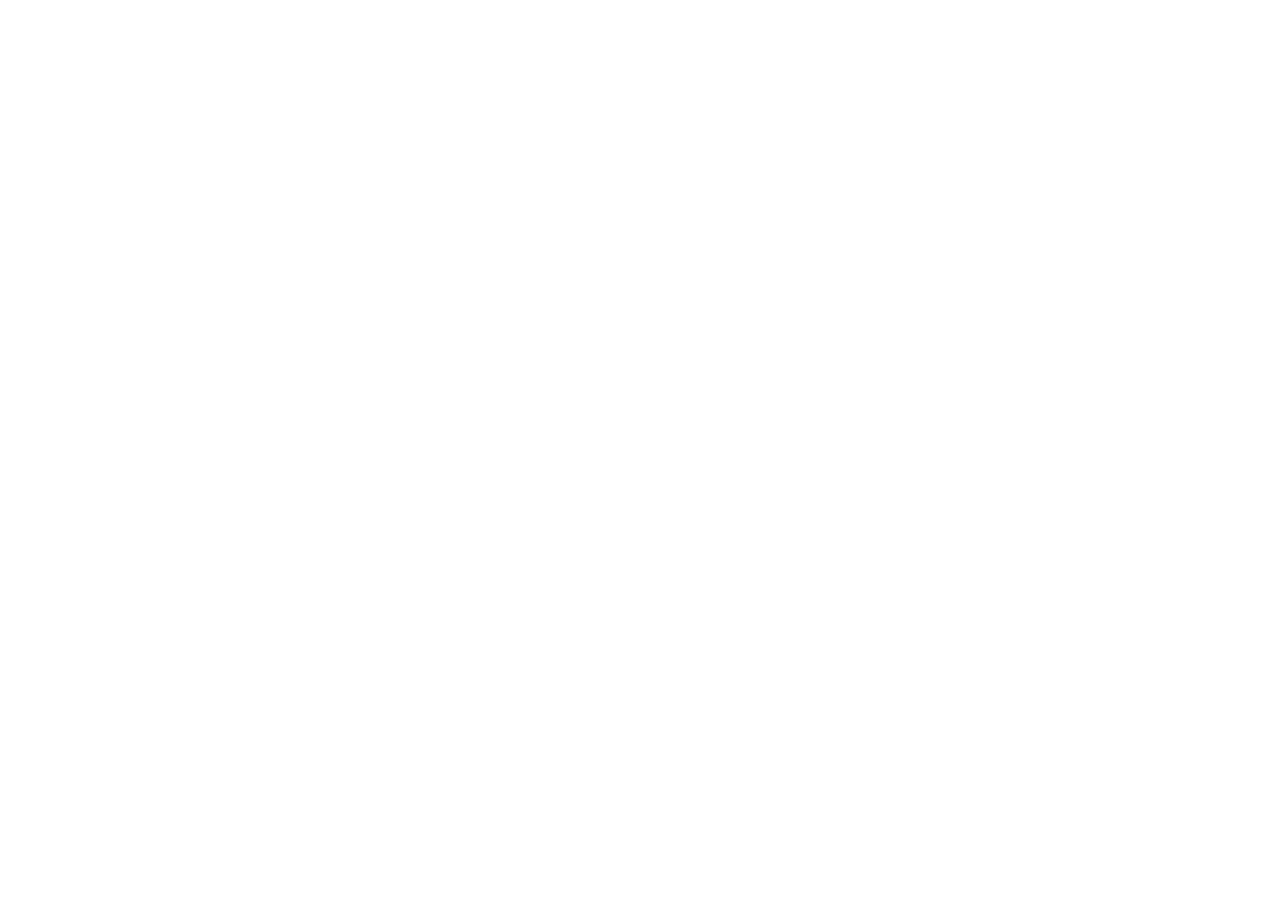
==== commit b02a8535: "Añade practica nueve" ====
--- a/index.html
+++ b/index.html
@@ -1,39 +1,14 @@
 <!DOCTYPE html>
 <html lang="en">
- 
 <head>
     <meta charset="UTF-8">
     <meta http-equiv="X-UA-Compatible" content="IE=edge">
     <meta name="viewport" content="width=device-width, initial-scale=1.0">
-    <link rel="stylesheet" href="https://cdn.jsdelivr.net/npm/bootstrap@4.6.0/dist/css/bootstrap.min.css" integrity="sha384-B0vP5xmATw1+K9KRQjQERJvTumQW0nPEzvF6L/Z6nronJ3oUOFUFpCjEUQouq2+l" crossorigin="anonymous">
-    <link rel="stylesheet" type="text/css" href="assets/css/stylesheet.css">
     <title>Document</title>
 </head>
- 
 <body>
- 
-    <div class="container mt-5">
-        <div class="row">
-            <div class="col">
- 
-                <button id="verde" type="button" class="btn btn-outline-success">Verde</button>
-                <button id="amarillo" type="button" class="btn btn-outline-warning">Amarillo</button>
-                <button id="rojo" type="button" class="btn btn-outline-danger">Rojo</button>
-                <button id="animation" type="button" class="btn btn-outline-info">Animacion</button>
-                <button id="toggle" type="button">Esconder</button>
- 
-            </div>
-            <div class="col">
-                <p class="display-1">Color:</p>
-                <div id="color" class="bg-start"></div>
-            </div>
-        </div>
-    </div>
- 
-    <script src="https://code.jquery.com/jquery-3.5.1.slim.min.js" integrity="sha384-DfXdz2htPH0lsSSs5nCTpuj/zy4C+OGpamoFVy38MVBnE+IbbVYUew+OrCXaRkfj" crossorigin="anonymous"></script>
-    <script src="https://cdn.jsdelivr.net/npm/popper.js@1.16.1/dist/umd/popper.min.js" integrity="sha384-9/reFTGAW83EW2RDu2S0VKaIzap3H66lZH81PoYlFhbGU+6BZp6G7niu735Sk7lN" crossorigin="anonymous"></script>
-    <script src="https://cdn.jsdelivr.net/npm/bootstrap@4.6.0/dist/js/bootstrap.min.js" integrity="sha384-+YQ4JLhjyBLPDQt//I+STsc9iw4uQqACwlvpslubQzn4u2UU2UFM80nGisd026JF" crossorigin="anonymous"></script>
+    
+    <script src="https://code.jquery.com/jquery-3.6.0.js" integrity="sha256-H+K7U5CnXl1h5ywQfKtSj8PCmoN9aaq30gDh27Xc0jk=" crossorigin="anonymous"></script>
     <script src="js/app.js"></script>
 </body>
- 
 </html>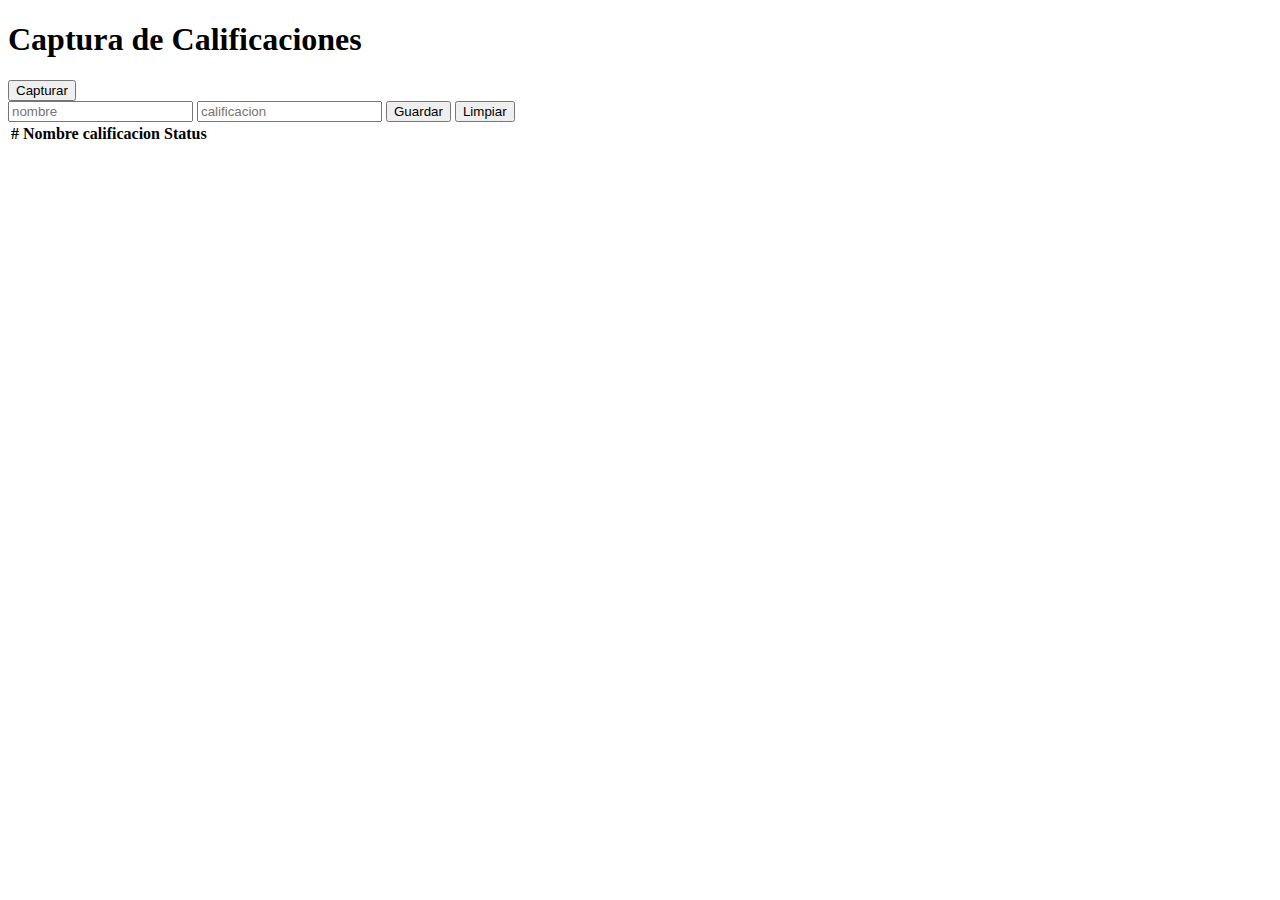
==== commit e211c4d1: "Añade practica diez" ====
--- a/index.html
+++ b/index.html
@@ -1,14 +1,55 @@
 <!DOCTYPE html>
-<html lang="en">
+<html lang="es">
 <head>
     <meta charset="UTF-8">
     <meta http-equiv="X-UA-Compatible" content="IE=edge">
     <meta name="viewport" content="width=device-width, initial-scale=1.0">
+    <link rel="stylesheet" href="https://cdn.jsdelivr.net/npm/bootstrap@4.6.0/dist/css/bootstrap.min.css" integrity="sha384-B0vP5xmATw1+K9KRQjQERJvTumQW0nPEzvF6L/Z6nronJ3oUOFUFpCjEUQouq2+l" crossorigin="anonymous">
+    <link rel="stylesheet" type="text/css" href="assets/css/stylesheet.css">
     <title>Document</title>
 </head>
 <body>
     
-    <script src="https://code.jquery.com/jquery-3.6.0.js" integrity="sha256-H+K7U5CnXl1h5ywQfKtSj8PCmoN9aaq30gDh27Xc0jk=" crossorigin="anonymous"></script>
-    <script src="js/app.js"></script>
+    <div class="container">
+        <div class="row">
+            <div class="col">
+                <div class="jumbotron">
+                    <div class="row">
+                        <div class="col-8">
+                            <h1>Captura de Calificaciones</h1>
+                        </div>
+                        <div class="col-4">
+                            <button id="btnCapturar" onclick="click" class="btn btn-block btn-outline-primary">Capturar</button>
+                        </div>
+                    </div>
+                    <div id="info" class="d-none">
+                        <input id="nombre" class="form-control mt-5" type="text" placeholder="nombre">
+                        <input id="calificacion" class="form-control mt-1" type="text" placeholder="calificacion">
+                        <button id="btnGuardar" class="btn btn-outline-success mt-2">Guardar</button>
+                        <button id="btnLimpiar" class="btn btn-outline-warning mt-2">Limpiar</button>
+                    </div>
+                </div>
+
+            </div>
+        </div>
+    </div>
+    <div class="container" id="calificaciones">
+        <table class=" table table-stripped">
+            <thead class="thead-dark">
+                <tr>
+                    <th>#</th>
+                    <th>Nombre</th>
+                    <th>calificacion</th>
+                    <th>Status</th>
+                </tr>
+            </thead>
+            <tbody id="data"></tbody>
+        </table>
+    </div>
+    <script src="https://code.jquery.com/jquery-3.5.1.slim.min.js" integrity="sha384-DfXdz2htPH0lsSSs5nCTpuj/zy4C+OGpamoFVy38MVBnE+IbbVYUew+OrCXaRkfj" crossorigin="anonymous"></script>
+<script src="https://cdn.jsdelivr.net/npm/popper.js@1.16.1/dist/umd/popper.min.js" integrity="sha384-9/reFTGAW83EW2RDu2S0VKaIzap3H66lZH81PoYlFhbGU+6BZp6G7niu735Sk7lN" crossorigin="anonymous"></script>
+<script src="https://cdn.jsdelivr.net/npm/bootstrap@4.6.0/dist/js/bootstrap.min.js" integrity="sha384-+YQ4JLhjyBLPDQt//I+STsc9iw4uQqACwlvpslubQzn4u2UU2UFM80nGisd026JF" crossorigin="anonymous"></script>
+
+    <script src="assets/js/app.js"></script>
 </body>
 </html>--- a/assets/css/stylesheet.css
+++ b/assets/css/stylesheet.css
@@ -0,0 +1,9 @@
+.reprobado{
+    background-color: red;
+    color: white;
+}
+
+.sobresaliente{
+    background-color: green;
+    color: white;
+}